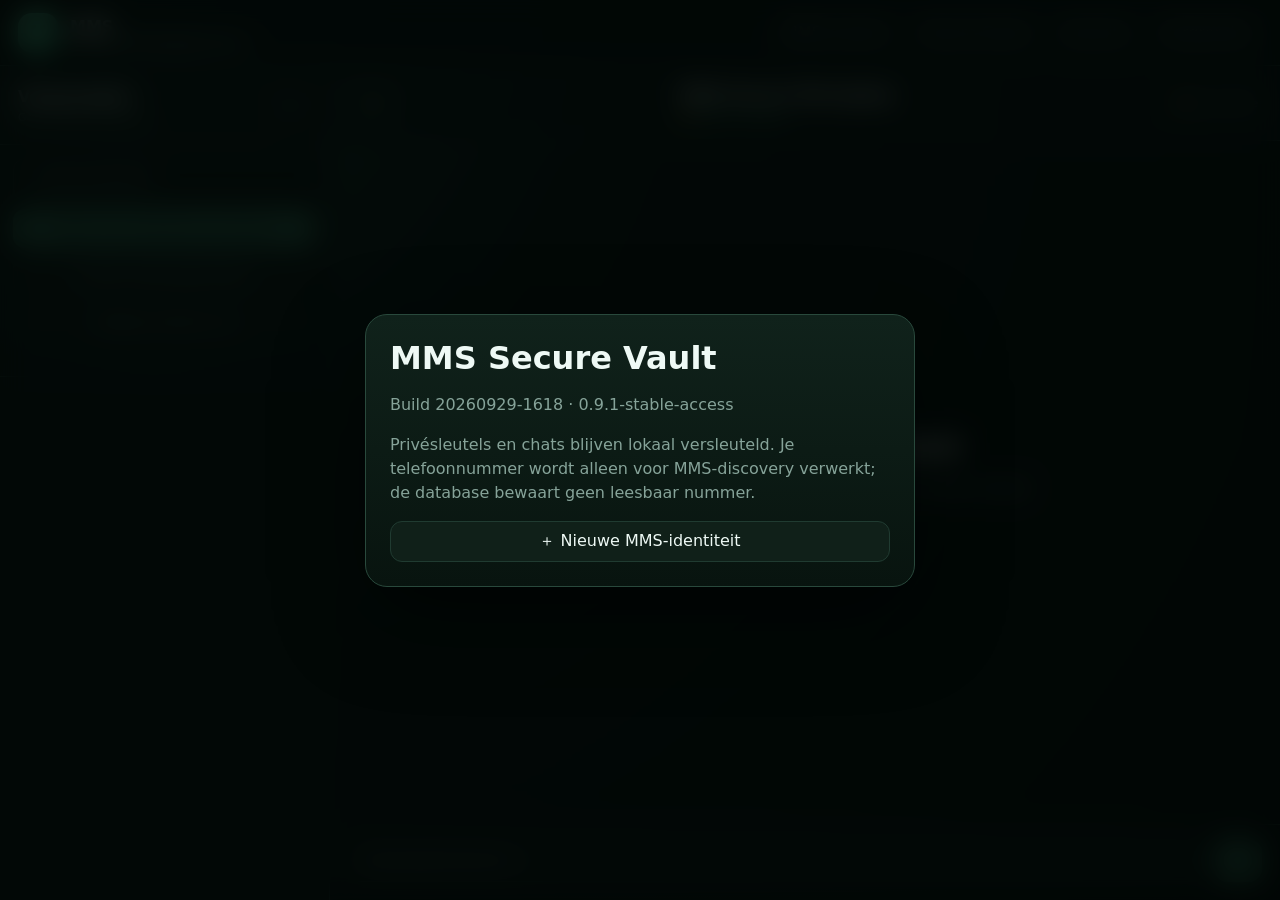
==== index.html @ a78d1e58 "Restore full MMS 0.9.1 stable runtime" ====
<!doctype html><html lang="nl"><head><meta charset="utf-8"><meta http-equiv="Content-Security-Policy" content="default-src 'self'; script-src 'self'; style-src 'self'; img-src 'self' data:; connect-src 'self' https://qpgiqpnkyxbajjyhrsyr.supabase.co; object-src 'none'; base-uri 'none'; form-action 'self'"><meta name="viewport" content="width=device-width,initial-scale=1"><meta name="theme-color" content="#07110f"><meta name="apple-mobile-web-app-capable" content="yes"><meta name="apple-mobile-web-app-status-bar-style" content="black-translucent"><meta name="apple-mobile-web-app-title" content="MMS"><meta name="mobile-web-app-capable" content="yes"><title>MMS — Mattheüs Messaging Service</title><link rel="manifest" href="./manifest.webmanifest?v=20261002-1321"><link rel="icon" href="./icon.svg?v=20261002-1321"><link rel="apple-touch-icon" href="./icon.svg?v=20261002-1321"><link rel="stylesheet" href="./styles.css?v=20261002-1321"><script>
(async()=>{try{
  const K='mms_runtime_reset_20261002_1321';
  if(!localStorage.getItem(K)){
    localStorage.setItem(K,'1');
    if('serviceWorker' in navigator){const rs=await navigator.serviceWorker.getRegistrations();await Promise.all(rs.map(r=>r.unregister()));}
    if('caches' in window){const ks=await caches.keys();await Promise.all(ks.filter(k=>k.startsWith('mms-')).map(k=>caches.delete(k)));}
    const u=new URL(location.href);u.searchParams.set('mmsbuild','20261002-1321');location.replace(u.toString());return;
  }
}catch(e){console.warn('MMS runtime refresh:',e)}
})();
</script><script type="module" src="./app.js?v=20261002-1321"></script><script type="module" src="./mms-access2.js?v=20261002-1321"></script></head><body>
<div id="app" class="app">
<header class="topbar"><div class="brand"><div class="logo">M</div><div><strong>MMS</strong><span>Mattheüs Messaging Service</span></div></div><div class="mobileTopActions"><button id="mobileInstallBtn" class="iconBtn hidden" aria-label="Installeer MMS">⇩</button><button id="mobileLockBtn" class="iconBtn" disabled aria-label="Vergrendel MMS">⌾</button></div><div class="actions"><button id="installBtn" class="btn hidden">Installeren</button><button id="inviteBtn" class="btn" disabled>MMS-contact</button><button id="guestBtn" class="btn" disabled>Secure Guest</button><button id="securityBtn" class="btn" disabled>Security</button><button id="lockBtn" class="btn" disabled>Vergrendel</button></div></header>
<main class="layout"><aside class="side"><section class="profile"><div class="profileLine"><div><div id="meName" class="me">Vergrendeld</div><div id="meInfo" class="sub">Geen actieve identiteit</div></div><button id="mobileInviteBtn" class="iconBtn mobileOnly" disabled aria-label="MMS-contact toevoegen">＋</button></div></section><section class="add"><input id="inviteInput" type="tel" inputmode="tel" autocomplete="tel" placeholder="+31612345678" disabled><button id="addInviteBtn" class="btn primary" disabled>Zoek op telefoonnummer</button><button id="inviteCodeBtn" class="btn" disabled>Invite-code gebruiken</button><div id="contactError" class="error"></div></section><div id="contacts" class="contacts"></div></aside>
<section class="chat"><div class="chatHead"><button id="mobileBackBtn" class="iconBtn mobileOnly" aria-label="Terug naar chats">‹</button><div class="chatIdentity"><div id="chatTitle" class="chatTitle">MMS Secure Messaging</div><div id="chatSecure" class="secure">🔒 E2EE is verplicht</div></div><div id="relayState" class="status"><i></i><span>relay controleren…</span></div></div><div id="messages" class="messages"><div class="empty"><h2>MMS</h2><p>Ontgrendel een identiteit om beveiligde berichten te sturen.</p></div></div><form id="composer" class="composer"><input id="messageInput" autocomplete="off" placeholder="Versleuteld bericht…" disabled><button id="sendBtn" class="send" disabled>➤</button></form></section></main>
</div><nav id="mobileNav" class="mobileNav" aria-label="MMS navigatie"><button id="mobileChatsBtn" class="mobileNavBtn active"><span>◉</span><small>Chats</small></button><button id="mobileGuestBtn" class="mobileNavBtn" disabled><span>◇</span><small>Secure Guest</small></button><button id="mobileSecurityBtn" class="mobileNavBtn" disabled><span>⌾</span><small>Beveiliging</small></button></nav><div id="gate" class="overlay"></div><div id="modal" class="modal hidden"></div>
</body></html>
---- styles.css ----
:root{--bg:#06100d;--panel:#0b1814;--panel2:#10231c;--line:#203b31;--text:#eef9f5;--muted:#86a399;--accent:#62e6ae;--accent2:#2fbb82;--danger:#ff8585;--warn:#ffd479;--shadow:0 30px 90px rgba(0,0,0,.45)}*{box-sizing:border-box}html,body{height:100%;margin:0;font-family:Inter,ui-sans-serif,system-ui,-apple-system,"Segoe UI",sans-serif;background:radial-gradient(circle at 12% 0,#15372d 0,#07110e 33%,#030806 100%);color:var(--text)}button,input,textarea{font:inherit}.hidden{display:none!important}.app{height:100%;display:flex;flex-direction:column}.topbar{height:66px;display:flex;align-items:center;justify-content:space-between;padding:0 18px;background:rgba(5,14,11,.9);border-bottom:1px solid var(--line);backdrop-filter:blur(18px);z-index:5}.brand{display:flex;gap:12px;align-items:center}.brand span{display:block;color:var(--muted);font-size:11px;font-weight:600}.logo{width:40px;height:40px;border-radius:14px;background:linear-gradient(145deg,#72efbb,#229668);display:grid;place-items:center;color:#032016;font-weight:1000}.actions{display:flex;gap:8px}
.mobileOnly,.mobileTopActions,.mobileNav{display:none}.profileLine{display:flex;align-items:center;justify-content:space-between;gap:12px}.chatIdentity{min-width:0}.iconBtn{width:42px;height:42px;border:1px solid var(--line);border-radius:14px;background:#102019;color:var(--text);font-size:22px;display:grid;place-items:center;cursor:pointer}.iconBtn:disabled{opacity:.35;cursor:not-allowed}
.btn{border:1px solid var(--line);background:#102019;color:var(--text);padding:9px 12px;border-radius:12px;cursor:pointer}.btn:disabled{opacity:.4;cursor:not-allowed}.btn.primary{background:var(--accent);border-color:transparent;color:#042117;font-weight:850}.layout{flex:1;min-height:0;display:grid;grid-template-columns:330px minmax(0,1fr)}.side{border-right:1px solid var(--line);background:rgba(8,20,16,.78);display:flex;flex-direction:column;min-height:0}.profile{padding:18px;border-bottom:1px solid var(--line)}.me{font-weight:850}.sub{font-size:11px;color:var(--muted);margin-top:5px}.add{padding:13px;border-bottom:1px solid var(--line)}textarea,input{width:100%;border:1px solid var(--line);background:#08140f;color:var(--text);outline:none;border-radius:12px;padding:11px 12px}textarea:focus,input:focus{border-color:var(--accent2);box-shadow:0 0 0 3px rgba(47,187,130,.1)}.add textarea{resize:vertical;min-height:72px}.add .btn{width:100%;margin-top:8px}.error{color:#ffabab;font-size:11px;min-height:16px;margin-top:5px}.contacts{padding:10px;overflow:auto}.contact{width:100%;display:grid;grid-template-columns:44px 1fr auto;align-items:center;gap:10px;padding:10px;border:0;border-radius:14px;background:transparent;color:var(--text);text-align:left;cursor:pointer}.contact:hover,.contact.active{background:#12261e}.avatar{width:44px;height:44px;border-radius:14px;background:linear-gradient(145deg,#24493c,#10251e);display:grid;place-items:center;font-weight:900}.name{font-weight:800}.preview{font-size:11px;color:var(--muted);white-space:nowrap;overflow:hidden;text-overflow:ellipsis;max-width:190px}.badge{font-size:9px;padding:3px 6px;border-radius:999px;color:var(--accent);border:1px solid #315747}.chat{min-width:0;min-height:0;display:flex;flex-direction:column}.chatHead{height:75px;padding:0 22px;border-bottom:1px solid var(--line);display:flex;align-items:center;justify-content:space-between;background:rgba(8,20,16,.58)}.chatTitle{font-weight:900}.secure{font-size:11px;color:var(--accent);margin-top:4px}.status{display:flex;align-items:center;gap:7px;color:var(--muted);font-size:11px}.status i{width:8px;height:8px;border-radius:50%;background:var(--warn)}.status.ok{color:var(--accent)}.status.ok i{background:var(--accent);box-shadow:0 0 12px var(--accent)}.messages{flex:1;min-height:0;overflow:auto;padding:24px;display:flex;flex-direction:column;gap:11px}.empty{margin:auto;text-align:center;max-width:520px;color:var(--muted)}.empty h2{margin:0 0 8px;color:var(--text)}.bubble{max-width:min(680px,78%);padding:11px 13px;border-radius:16px;line-height:1.4}.bubble.in{align-self:flex-start;background:#11251d;border:1px solid #254237;border-bottom-left-radius:5px}.bubble.out{align-self:flex-end;background:linear-gradient(145deg,#33c38a,#18835c);color:#031c13;border-bottom-right-radius:5px}.meta{font-size:9px;opacity:.65;margin-top:5px}.composer{padding:14px 18px 18px;border-top:1px solid var(--line);display:flex;gap:9px}.composer input{flex:1}.send{width:48px;border:0;border-radius:14px;background:var(--accent);color:#052016;font-size:18px;font-weight:900;cursor:pointer}.send:disabled{opacity:.4}.overlay{position:fixed;inset:0;background:rgba(2,7,5,.82);backdrop-filter:blur(14px);display:grid;place-items:center;padding:20px;z-index:20}.card,.modal{width:min(550px,calc(100% - 30px));background:linear-gradient(180deg,#10221b,#08140f);border:1px solid #29493c;border-radius:22px;padding:24px;box-shadow:var(--shadow)}.card h1,.card h2,.modal h2{margin:0 0 8px}.card p,.modal p{color:var(--muted);line-height:1.5}.field{margin:13px 0}.field label{display:block;font-size:11px;color:#b9cec6;margin-bottom:6px}.row{display:flex;gap:9px}.row>*{flex:1}.accounts{display:grid;gap:9px;margin:16px 0}.account{border:1px solid var(--line);background:#0c1b16;border-radius:14px;padding:12px;display:flex;justify-content:space-between;gap:10px;align-items:center}.account small{display:block;color:var(--muted);margin-top:3px}.notice{border:1px solid #5d4d25;background:#211b0b;color:#ffe7a5;padding:10px 12px;border-radius:12px;font-size:11px;line-height:1.45;margin:12px 0}.good{border-color:#285846;background:#0b2119;color:#baf6dd}.danger{border-color:#633535;background:#271313;color:#ffd3d3}.codebox{white-space:pre-wrap;word-break:break-all;background:#040c09;border:1px solid var(--line);padding:12px;border-radius:12px;font-family:ui-monospace,SFMono-Regular,Menlo,monospace;font-size:10px;color:#bdf5dc;max-height:220px;overflow:auto}.modal{position:fixed;right:18px;top:82px;z-index:30;max-height:calc(100% - 100px);overflow:auto}.pill{display:inline-block;border:1px solid #2d5143;color:var(--accent);border-radius:999px;padding:4px 7px;font-size:10px;margin:2px}.kv{display:grid;grid-template-columns:145px 1fr;gap:7px;font-size:11px;margin:12px 0}.kv div:nth-child(odd){color:var(--muted)}@media(max-width:820px){
html,body{height:100dvh;min-height:100dvh;overflow:hidden;background:#06100d}.app{height:calc(100dvh - 72px);padding-bottom:0}.topbar{height:58px;padding:max(8px,env(safe-area-inset-top)) 14px 8px;min-height:58px;background:#07110f}.brand .logo{width:36px;height:36px;border-radius:12px}.brand span{display:none}.brand strong{font-size:18px}.actions{display:none}.mobileTopActions,.mobileOnly{display:flex}.layout{grid-template-columns:1fr;height:calc(100% - 58px);min-height:0}.side{display:flex;border-right:0;background:#07110f}.profile{padding:16px 16px 13px}.profileLine{align-items:flex-start}.me{font-size:22px}.sub{font-size:10px;max-width:280px;white-space:nowrap;overflow:hidden;text-overflow:ellipsis}.add{padding:12px 16px}.add textarea{min-height:58px;max-height:86px}.contacts{padding:6px 10px 16px}.contact{grid-template-columns:52px minmax(0,1fr) auto;padding:12px 8px;border-radius:16px}.avatar{width:52px;height:52px;border-radius:18px}.name{font-size:16px}.preview{font-size:12px;max-width:none}.badge{font-size:8px}.chat{display:none;background:#06100d}.mobile-chat .side{display:none}.mobile-chat .chat{display:flex}.chatHead{height:68px;padding:8px 10px;gap:8px;background:#08140f}.chatHead .iconBtn{flex:0 0 40px;width:40px;height:40px;border:0;background:transparent;font-size:32px}.chatIdentity{flex:1;overflow:hidden}.chatTitle{white-space:nowrap;overflow:hidden;text-overflow:ellipsis;font-size:16px}.secure{white-space:nowrap;overflow:hidden;text-overflow:ellipsis;font-size:9px;max-width:220px}.status{display:none}.messages{padding:14px 12px 18px;gap:8px}.bubble{max-width:86%;padding:10px 12px;border-radius:18px;font-size:15px}.composer{padding:9px 10px calc(10px + env(safe-area-inset-bottom));gap:8px;background:#08140f}.composer input{min-height:46px;border-radius:18px;font-size:16px}.send{width:46px;height:46px;border-radius:50%}.mobileNav{position:fixed;display:grid;grid-template-columns:repeat(3,1fr);left:0;right:0;bottom:0;height:72px;padding:7px 10px calc(7px + env(safe-area-inset-bottom));background:rgba(6,16,13,.97);border-top:1px solid var(--line);backdrop-filter:blur(20px);z-index:12}.mobile-chat .mobileNav{display:none}.mobileNavBtn{border:0;background:transparent;color:var(--muted);display:flex;flex-direction:column;align-items:center;justify-content:center;gap:2px;border-radius:14px;cursor:pointer}.mobileNavBtn span{font-size:20px}.mobileNavBtn small{font-size:10px;font-weight:750}.mobileNavBtn.active{color:var(--accent);background:rgba(98,230,174,.08)}.mobileNavBtn:disabled{opacity:.35}.modal{left:0;right:0;top:auto;bottom:0;width:100%;max-height:88dvh;border-radius:24px 24px 0 0;padding:20px 18px calc(20px + env(safe-area-inset-bottom));border-left:0;border-right:0;border-bottom:0}.card{width:min(100%,520px);border-radius:24px;padding:20px}.overlay{padding:14px;padding-top:max(14px,env(safe-area-inset-top));padding-bottom:max(14px,env(safe-area-inset-bottom))}.row{flex-direction:column}.kv{grid-template-columns:1fr;gap:3px}.kv div:nth-child(even){margin-bottom:9px}.codebox{max-height:150px}.guestShell{width:100%;padding:12px 10px calc(20px + env(safe-area-inset-bottom))}.guestHero{margin:10px 6px 14px}.guestHero h1{font-size:22px}.guestHero p{font-size:12px}.guestChat{height:calc(100dvh - 160px);min-height:0;border-radius:18px}.guestMessages{padding:12px}.guestSecurity{padding:12px}.guestPage .topbar{position:sticky;top:0}.guestPage .status span{display:none}}
.guestPage{min-height:100%;display:flex;flex-direction:column}.guestShell{width:min(920px,calc(100% - 30px));margin:0 auto;padding:34px 0 50px}.guestHero{display:flex;align-items:center;gap:18px;margin:14px 0 18px}.guestHero h1{margin:0 0 6px;font-size:30px}.guestHero p{margin:0;color:var(--muted)}.guestShield{width:68px;height:68px;border-radius:22px;background:linear-gradient(145deg,#183f31,#0b2119);border:1px solid #315747;display:grid;place-items:center;font-size:30px}.guestGate{display:grid;place-items:center;padding:28px 0}.guestCard{position:static;width:min(560px,100%)}.guestCard>.btn{width:100%;margin-top:10px}.guestChat{height:min(680px,calc(100vh - 210px));min-height:480px;border:1px solid var(--line);border-radius:22px;overflow:hidden;background:rgba(8,20,16,.78);display:flex;flex-direction:column;box-shadow:var(--shadow)}.guestSecurity{padding:14px 18px;border-bottom:1px solid var(--line);display:grid;gap:4px}.guestSecurity span{font-size:11px;color:var(--muted)}.guestMessages{padding:18px}.guestShell label{display:block;color:#b9cec6;font-size:11px;margin:12px 0 6px}@media(max-width:650px){.guestShell{width:min(100% - 18px,920px);padding-top:18px}.guestHero h1{font-size:24px}.guestChat{height:calc(100dvh - 190px);min-height:420px}.guestShield{width:54px;height:54px;border-radius:17px}.topbar{padding:max(8px,env(safe-area-inset-top)) 11px 8px}}

.installGate{margin:14px 0;padding:13px;border:1px solid #315747;background:#0b2119;border-radius:16px;display:flex;align-items:center;justify-content:space-between;gap:12px}.installGate strong{display:block;font-size:13px}.installGate small{display:block;color:var(--muted);font-size:10px;margin-top:4px}.installGate .btn{white-space:nowrap}.installSteps{border:1px solid var(--line);background:#091712;border-radius:15px;padding:14px;margin:12px 0;color:var(--text);line-height:1.55}.installSteps strong{color:var(--accent);font-size:15px}.installSteps ol{padding-left:22px;margin:10px 0}.installSteps li{margin:7px 0}.installSteps p{margin:9px 0 0;color:var(--muted);font-size:11px}
@media(max-width:820px){.mobileTopActions{align-items:center;gap:6px}.mobileTopActions .iconBtn{width:38px;height:38px;font-size:20px}.installGate{align-items:stretch;flex-direction:column}.installGate .btn{width:100%}}
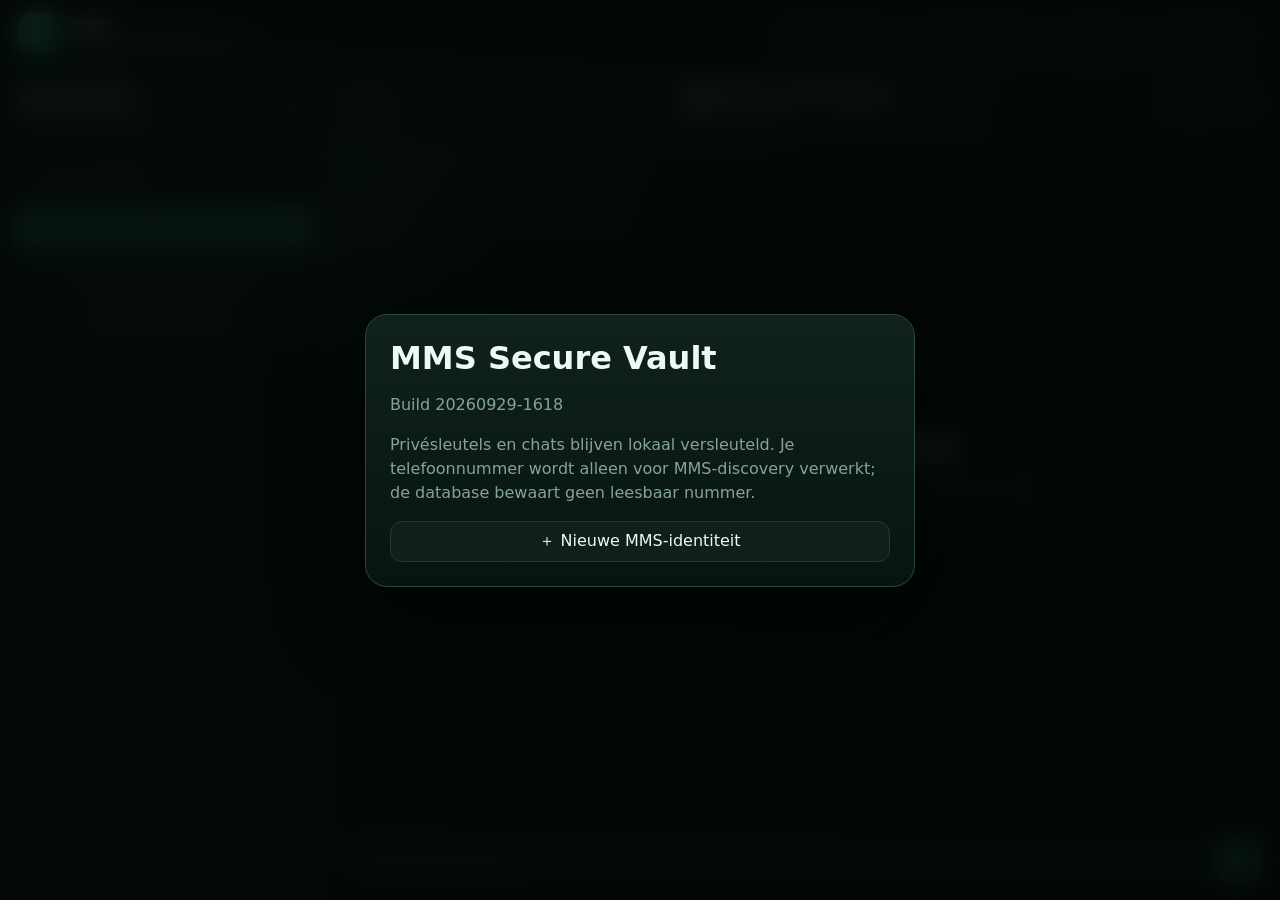
==== commit b44b62ff: "Switch MMS to optional security access layer" ====
--- a/index.html
+++ b/index.html
@@ -1,18 +1,18 @@
-<!doctype html><html lang="nl"><head><meta charset="utf-8"><meta http-equiv="Content-Security-Policy" content="default-src 'self'; script-src 'self'; style-src 'self'; img-src 'self' data:; connect-src 'self' https://qpgiqpnkyxbajjyhrsyr.supabase.co; object-src 'none'; base-uri 'none'; form-action 'self'"><meta name="viewport" content="width=device-width,initial-scale=1"><meta name="theme-color" content="#07110f"><meta name="apple-mobile-web-app-capable" content="yes"><meta name="apple-mobile-web-app-status-bar-style" content="black-translucent"><meta name="apple-mobile-web-app-title" content="MMS"><meta name="mobile-web-app-capable" content="yes"><title>MMS — Mattheüs Messaging Service</title><link rel="manifest" href="./manifest.webmanifest?v=20261002-1321"><link rel="icon" href="./icon.svg?v=20261002-1321"><link rel="apple-touch-icon" href="./icon.svg?v=20261002-1321"><link rel="stylesheet" href="./styles.css?v=20261002-1321"><script>
+<!doctype html><html lang="nl"><head><meta charset="utf-8"><meta http-equiv="Content-Security-Policy" content="default-src 'self'; script-src 'self'; style-src 'self'; img-src 'self' data:; connect-src 'self' https://qpgiqpnkyxbajjyhrsyr.supabase.co; object-src 'none'; base-uri 'none'; form-action 'self'"><meta name="viewport" content="width=device-width,initial-scale=1"><meta name="theme-color" content="#07110f"><meta name="apple-mobile-web-app-capable" content="yes"><meta name="apple-mobile-web-app-status-bar-style" content="black-translucent"><meta name="apple-mobile-web-app-title" content="MMS"><meta name="mobile-web-app-capable" content="yes"><title>MMS — Mattheüs Messaging Service</title><link rel="manifest" href="./manifest.webmanifest?v=20261002-2031"><link rel="icon" href="./icon.svg?v=20261002-2031"><link rel="apple-touch-icon" href="./icon.svg?v=20261002-2031"><link rel="stylesheet" href="./styles.css?v=20261002-2031"><script>
 (async()=>{try{
-  const K='mms_runtime_reset_20261002_1321';
+  const K='mms_runtime_reset_20261002_2031';
   if(!localStorage.getItem(K)){
     localStorage.setItem(K,'1');
     if('serviceWorker' in navigator){const rs=await navigator.serviceWorker.getRegistrations();await Promise.all(rs.map(r=>r.unregister()));}
     if('caches' in window){const ks=await caches.keys();await Promise.all(ks.filter(k=>k.startsWith('mms-')).map(k=>caches.delete(k)));}
-    const u=new URL(location.href);u.searchParams.set('mmsbuild','20261002-1321');location.replace(u.toString());return;
+    const u=new URL(location.href);u.searchParams.set('mmsbuild','20261002-2031');location.replace(u.toString());return;
   }
 }catch(e){console.warn('MMS runtime refresh:',e)}
 })();
-</script><script type="module" src="./app.js?v=20261002-1321"></script><script type="module" src="./mms-access2.js?v=20261002-1321"></script></head><body>
+</script><script type="module" src="./app.js?v=20261002-2031"></script><script type="module" src="./mms-access3.js?v=20261002-2031"></script></head><body>
 <div id="app" class="app">
 <header class="topbar"><div class="brand"><div class="logo">M</div><div><strong>MMS</strong><span>Mattheüs Messaging Service</span></div></div><div class="mobileTopActions"><button id="mobileInstallBtn" class="iconBtn hidden" aria-label="Installeer MMS">⇩</button><button id="mobileLockBtn" class="iconBtn" disabled aria-label="Vergrendel MMS">⌾</button></div><div class="actions"><button id="installBtn" class="btn hidden">Installeren</button><button id="inviteBtn" class="btn" disabled>MMS-contact</button><button id="guestBtn" class="btn" disabled>Secure Guest</button><button id="securityBtn" class="btn" disabled>Security</button><button id="lockBtn" class="btn" disabled>Vergrendel</button></div></header>
 <main class="layout"><aside class="side"><section class="profile"><div class="profileLine"><div><div id="meName" class="me">Vergrendeld</div><div id="meInfo" class="sub">Geen actieve identiteit</div></div><button id="mobileInviteBtn" class="iconBtn mobileOnly" disabled aria-label="MMS-contact toevoegen">＋</button></div></section><section class="add"><input id="inviteInput" type="tel" inputmode="tel" autocomplete="tel" placeholder="+31612345678" disabled><button id="addInviteBtn" class="btn primary" disabled>Zoek op telefoonnummer</button><button id="inviteCodeBtn" class="btn" disabled>Invite-code gebruiken</button><div id="contactError" class="error"></div></section><div id="contacts" class="contacts"></div></aside>
-<section class="chat"><div class="chatHead"><button id="mobileBackBtn" class="iconBtn mobileOnly" aria-label="Terug naar chats">‹</button><div class="chatIdentity"><div id="chatTitle" class="chatTitle">MMS Secure Messaging</div><div id="chatSecure" class="secure">🔒 E2EE is verplicht</div></div><div id="relayState" class="status"><i></i><span>relay controleren…</span></div></div><div id="messages" class="messages"><div class="empty"><h2>MMS</h2><p>Ontgrendel een identiteit om beveiligde berichten te sturen.</p></div></div><form id="composer" class="composer"><input id="messageInput" autocomplete="off" placeholder="Versleuteld bericht…" disabled><button id="sendBtn" class="send" disabled>➤</button></form></section></main>
+<section class="chat"><div class="chatHead"><button id="mobileBackBtn" class="iconBtn mobileOnly" aria-label="Terug naar chats">‹</button><div class="chatIdentity"><div id="chatTitle" class="chatTitle">MMS Secure Messaging</div><div id="chatSecure" class="secure">🔒 E2EE is verplicht</div></div><div id="relayState" class="status"><i></i><span>relay controleren…</span></div></div><div id="messages" class="messages"><div class="empty"><h2>MMS</h2><p>Open een identiteit om beveiligde berichten te sturen.</p></div></div><form id="composer" class="composer"><input id="messageInput" autocomplete="off" placeholder="Versleuteld bericht…" disabled><button id="sendBtn" class="send" disabled>➤</button></form></section></main>
 </div><nav id="mobileNav" class="mobileNav" aria-label="MMS navigatie"><button id="mobileChatsBtn" class="mobileNavBtn active"><span>◉</span><small>Chats</small></button><button id="mobileGuestBtn" class="mobileNavBtn" disabled><span>◇</span><small>Secure Guest</small></button><button id="mobileSecurityBtn" class="mobileNavBtn" disabled><span>⌾</span><small>Beveiliging</small></button></nav><div id="gate" class="overlay"></div><div id="modal" class="modal hidden"></div>
 </body></html>
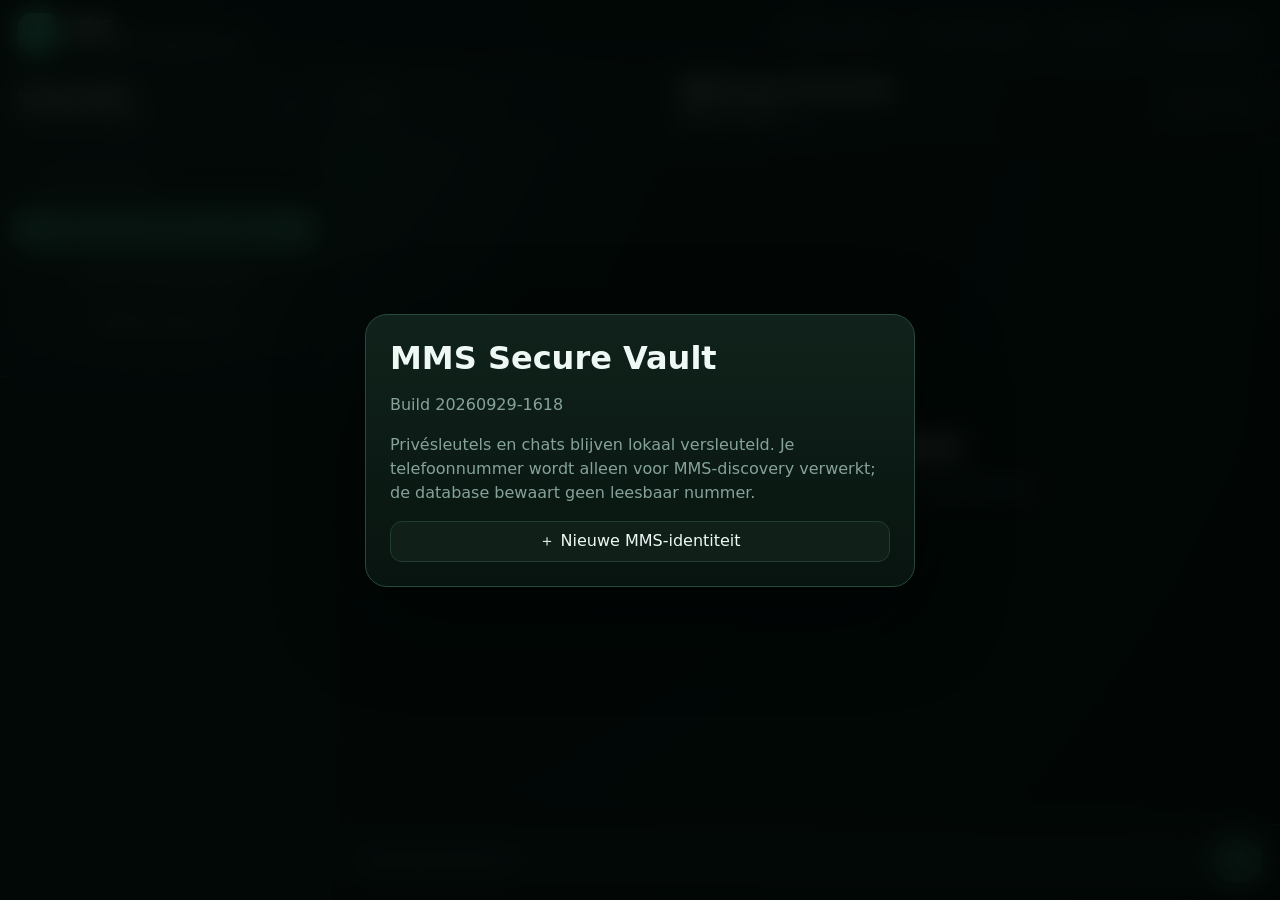
==== commit e81eb8a8: "Load MMS 0.11 stability runtime before core" ====
--- a/index.html
+++ b/index.html
@@ -1,15 +1,15 @@
-<!doctype html><html lang="nl"><head><meta charset="utf-8"><meta http-equiv="Content-Security-Policy" content="default-src 'self'; script-src 'self'; style-src 'self'; img-src 'self' data:; connect-src 'self' https://qpgiqpnkyxbajjyhrsyr.supabase.co; object-src 'none'; base-uri 'none'; form-action 'self'"><meta name="viewport" content="width=device-width,initial-scale=1"><meta name="theme-color" content="#07110f"><meta name="apple-mobile-web-app-capable" content="yes"><meta name="apple-mobile-web-app-status-bar-style" content="black-translucent"><meta name="apple-mobile-web-app-title" content="MMS"><meta name="mobile-web-app-capable" content="yes"><title>MMS — Mattheüs Messaging Service</title><link rel="manifest" href="./manifest.webmanifest?v=20261002-2031"><link rel="icon" href="./icon.svg?v=20261002-2031"><link rel="apple-touch-icon" href="./icon.svg?v=20261002-2031"><link rel="stylesheet" href="./styles.css?v=20261002-2031"><script>
+<!doctype html><html lang="nl"><head><meta charset="utf-8"><meta http-equiv="Content-Security-Policy" content="default-src 'self'; script-src 'self'; style-src 'self'; img-src 'self' data:; connect-src 'self' https://qpgiqpnkyxbajjyhrsyr.supabase.co; object-src 'none'; base-uri 'none'; form-action 'self'"><meta name="viewport" content="width=device-width,initial-scale=1"><meta name="theme-color" content="#07110f"><meta name="apple-mobile-web-app-capable" content="yes"><meta name="apple-mobile-web-app-status-bar-style" content="black-translucent"><meta name="apple-mobile-web-app-title" content="MMS"><meta name="mobile-web-app-capable" content="yes"><title>MMS — Mattheüs Messaging Service</title><link rel="manifest" href="./manifest.webmanifest?v=20261005-0935"><link rel="icon" href="./icon.svg?v=20261005-0935"><link rel="apple-touch-icon" href="./icon.svg?v=20261005-0935"><link rel="stylesheet" href="./styles.css?v=20261005-0935"><script>
 (async()=>{try{
-  const K='mms_runtime_reset_20261002_2031';
+  const K='mms_runtime_reset_20261005_0935';
   if(!localStorage.getItem(K)){
     localStorage.setItem(K,'1');
     if('serviceWorker' in navigator){const rs=await navigator.serviceWorker.getRegistrations();await Promise.all(rs.map(r=>r.unregister()));}
     if('caches' in window){const ks=await caches.keys();await Promise.all(ks.filter(k=>k.startsWith('mms-')).map(k=>caches.delete(k)));}
-    const u=new URL(location.href);u.searchParams.set('mmsbuild','20261002-2031');location.replace(u.toString());return;
+    const u=new URL(location.href);u.searchParams.set('mmsbuild','20261005-0935');location.replace(u.toString());return;
   }
 }catch(e){console.warn('MMS runtime refresh:',e)}
 })();
-</script><script type="module" src="./app.js?v=20261002-2031"></script><script type="module" src="./mms-access3.js?v=20261002-2031"></script></head><body>
+</script><script src="./mms-stability.js?v=20261005-0935"></script><script type="module" src="./app.js?v=20261005-0935"></script><script type="module" src="./mms-access3.js?v=20261005-0935"></script><script type="module" src="./mms-createfix.js?v=20261005-0935"></script></head><body>
 <div id="app" class="app">
 <header class="topbar"><div class="brand"><div class="logo">M</div><div><strong>MMS</strong><span>Mattheüs Messaging Service</span></div></div><div class="mobileTopActions"><button id="mobileInstallBtn" class="iconBtn hidden" aria-label="Installeer MMS">⇩</button><button id="mobileLockBtn" class="iconBtn" disabled aria-label="Vergrendel MMS">⌾</button></div><div class="actions"><button id="installBtn" class="btn hidden">Installeren</button><button id="inviteBtn" class="btn" disabled>MMS-contact</button><button id="guestBtn" class="btn" disabled>Secure Guest</button><button id="securityBtn" class="btn" disabled>Security</button><button id="lockBtn" class="btn" disabled>Vergrendel</button></div></header>
 <main class="layout"><aside class="side"><section class="profile"><div class="profileLine"><div><div id="meName" class="me">Vergrendeld</div><div id="meInfo" class="sub">Geen actieve identiteit</div></div><button id="mobileInviteBtn" class="iconBtn mobileOnly" disabled aria-label="MMS-contact toevoegen">＋</button></div></section><section class="add"><input id="inviteInput" type="tel" inputmode="tel" autocomplete="tel" placeholder="+31612345678" disabled><button id="addInviteBtn" class="btn primary" disabled>Zoek op telefoonnummer</button><button id="inviteCodeBtn" class="btn" disabled>Invite-code gebruiken</button><div id="contactError" class="error"></div></section><div id="contacts" class="contacts"></div></aside>
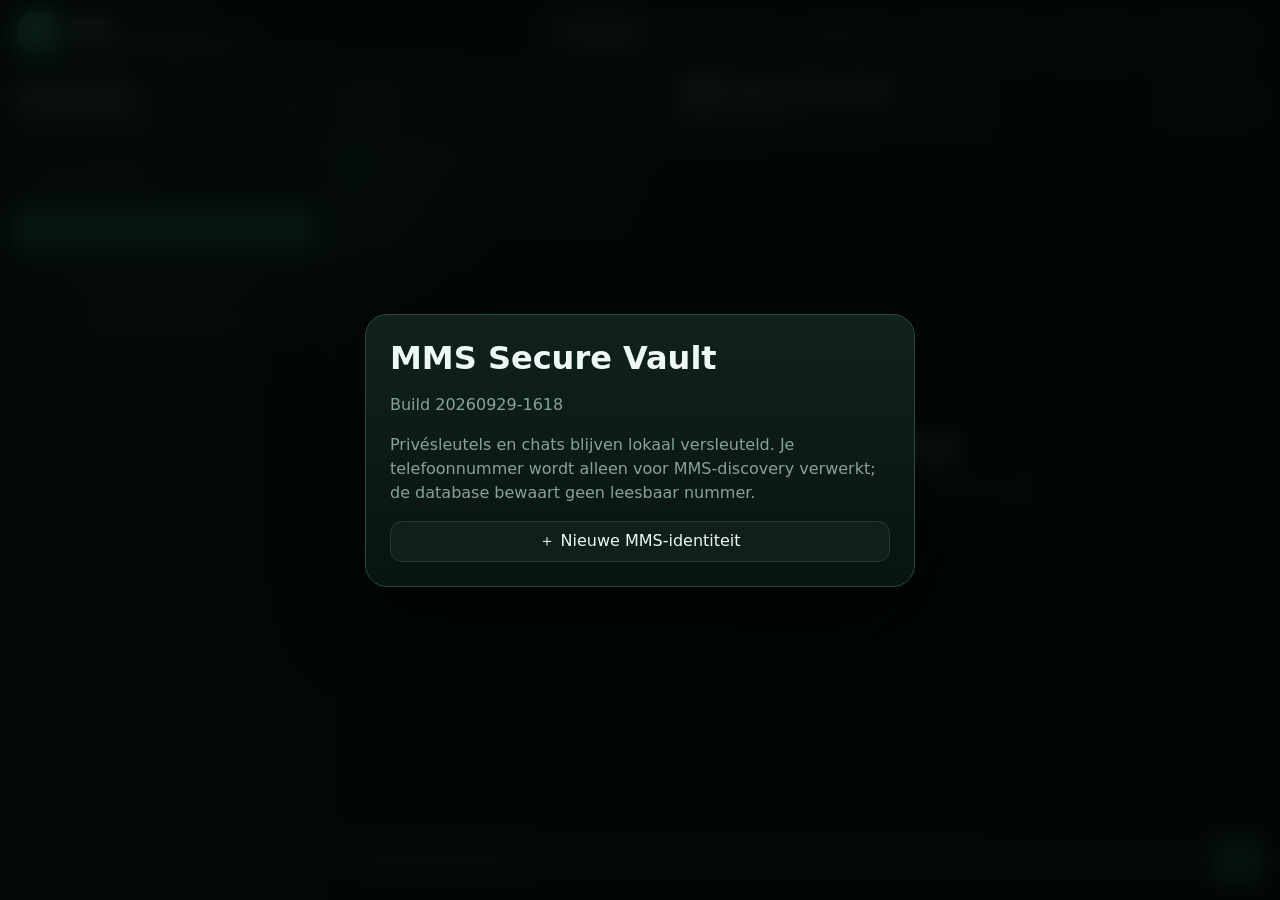
==== commit b6e6f980: "Enable MMS Security 2 and hardened call safety codes" ====
--- a/index.html
+++ b/index.html
@@ -1,18 +1,18 @@
-<!doctype html><html lang="nl"><head><meta charset="utf-8"><meta http-equiv="Content-Security-Policy" content="default-src 'self'; script-src 'self'; style-src 'self'; img-src 'self' data:; connect-src 'self' https://qpgiqpnkyxbajjyhrsyr.supabase.co; object-src 'none'; base-uri 'none'; form-action 'self'"><meta name="viewport" content="width=device-width,initial-scale=1"><meta name="theme-color" content="#07110f"><meta name="apple-mobile-web-app-capable" content="yes"><meta name="apple-mobile-web-app-status-bar-style" content="black-translucent"><meta name="apple-mobile-web-app-title" content="MMS"><meta name="mobile-web-app-capable" content="yes"><title>MMS — Mattheüs Messaging Service</title><link rel="manifest" href="./manifest.webmanifest?v=20261005-0935"><link rel="icon" href="./icon.svg?v=20261005-0935"><link rel="apple-touch-icon" href="./icon.svg?v=20261005-0935"><link rel="stylesheet" href="./styles.css?v=20261005-0935"><script>
+<!doctype html><html lang="nl"><head><meta charset="utf-8"><meta http-equiv="Content-Security-Policy" content="default-src 'self'; script-src 'self'; style-src 'self'; img-src 'self' data:; connect-src 'self' https://qpgiqpnkyxbajjyhrsyr.supabase.co; object-src 'none'; base-uri 'none'; form-action 'self'; frame-ancestors 'none'"><meta name="viewport" content="width=device-width,initial-scale=1"><meta name="theme-color" content="#07110f"><meta name="apple-mobile-web-app-capable" content="yes"><meta name="apple-mobile-web-app-status-bar-style" content="black-translucent"><meta name="apple-mobile-web-app-title" content="MMS"><meta name="mobile-web-app-capable" content="yes"><title>MMS — Mattheüs Messaging Service</title><link rel="manifest" href="./manifest.webmanifest?v=20261005-1615"><link rel="icon" href="./icon.svg?v=20261005-1615"><link rel="apple-touch-icon" href="./icon.svg?v=20261005-1615"><link rel="stylesheet" href="./styles.css?v=20261005-1615"><script>
 (async()=>{try{
-  const K='mms_runtime_reset_20261005_0935';
+  const K='mms_runtime_reset_20261005_1615';
   if(!localStorage.getItem(K)){
     localStorage.setItem(K,'1');
     if('serviceWorker' in navigator){const rs=await navigator.serviceWorker.getRegistrations();await Promise.all(rs.map(r=>r.unregister()));}
     if('caches' in window){const ks=await caches.keys();await Promise.all(ks.filter(k=>k.startsWith('mms-')).map(k=>caches.delete(k)));}
-    const u=new URL(location.href);u.searchParams.set('mmsbuild','20261005-0935');location.replace(u.toString());return;
+    const u=new URL(location.href);u.searchParams.set('mmsbuild','20261005-1615');location.replace(u.toString());return;
   }
 }catch(e){console.warn('MMS runtime refresh:',e)}
 })();
-</script><script src="./mms-stability.js?v=20261005-0935"></script><script type="module" src="./app.js?v=20261005-0935"></script><script type="module" src="./mms-access3.js?v=20261005-0935"></script><script type="module" src="./mms-createfix.js?v=20261005-0935"></script></head><body>
+</script><script src="./mms-stability.js?v=20261005-1615"></script><script src="./mms-security2.js?v=20261005-1615"></script><script src="./mms-calls3.js?v=20261005-1615"></script><script type="module" src="./app.js?v=20261005-1615"></script><script type="module" src="./mms-access3.js?v=20261005-1615"></script><script type="module" src="./mms-createfix.js?v=20261005-1615"></script></head><body>
 <div id="app" class="app">
 <header class="topbar"><div class="brand"><div class="logo">M</div><div><strong>MMS</strong><span>Mattheüs Messaging Service</span></div></div><div class="mobileTopActions"><button id="mobileInstallBtn" class="iconBtn hidden" aria-label="Installeer MMS">⇩</button><button id="mobileLockBtn" class="iconBtn" disabled aria-label="Vergrendel MMS">⌾</button></div><div class="actions"><button id="installBtn" class="btn hidden">Installeren</button><button id="inviteBtn" class="btn" disabled>MMS-contact</button><button id="guestBtn" class="btn" disabled>Secure Guest</button><button id="securityBtn" class="btn" disabled>Security</button><button id="lockBtn" class="btn" disabled>Vergrendel</button></div></header>
 <main class="layout"><aside class="side"><section class="profile"><div class="profileLine"><div><div id="meName" class="me">Vergrendeld</div><div id="meInfo" class="sub">Geen actieve identiteit</div></div><button id="mobileInviteBtn" class="iconBtn mobileOnly" disabled aria-label="MMS-contact toevoegen">＋</button></div></section><section class="add"><input id="inviteInput" type="tel" inputmode="tel" autocomplete="tel" placeholder="+31612345678" disabled><button id="addInviteBtn" class="btn primary" disabled>Zoek op telefoonnummer</button><button id="inviteCodeBtn" class="btn" disabled>Invite-code gebruiken</button><div id="contactError" class="error"></div></section><div id="contacts" class="contacts"></div></aside>
 <section class="chat"><div class="chatHead"><button id="mobileBackBtn" class="iconBtn mobileOnly" aria-label="Terug naar chats">‹</button><div class="chatIdentity"><div id="chatTitle" class="chatTitle">MMS Secure Messaging</div><div id="chatSecure" class="secure">🔒 E2EE is verplicht</div></div><div id="relayState" class="status"><i></i><span>relay controleren…</span></div></div><div id="messages" class="messages"><div class="empty"><h2>MMS</h2><p>Open een identiteit om beveiligde berichten te sturen.</p></div></div><form id="composer" class="composer"><input id="messageInput" autocomplete="off" placeholder="Versleuteld bericht…" disabled><button id="sendBtn" class="send" disabled>➤</button></form></section></main>
 </div><nav id="mobileNav" class="mobileNav" aria-label="MMS navigatie"><button id="mobileChatsBtn" class="mobileNavBtn active"><span>◉</span><small>Chats</small></button><button id="mobileGuestBtn" class="mobileNavBtn" disabled><span>◇</span><small>Secure Guest</small></button><button id="mobileSecurityBtn" class="mobileNavBtn" disabled><span>⌾</span><small>Beveiliging</small></button></nav><div id="gate" class="overlay"></div><div id="modal" class="modal hidden"></div>
-</body></html>
+</body></html>
